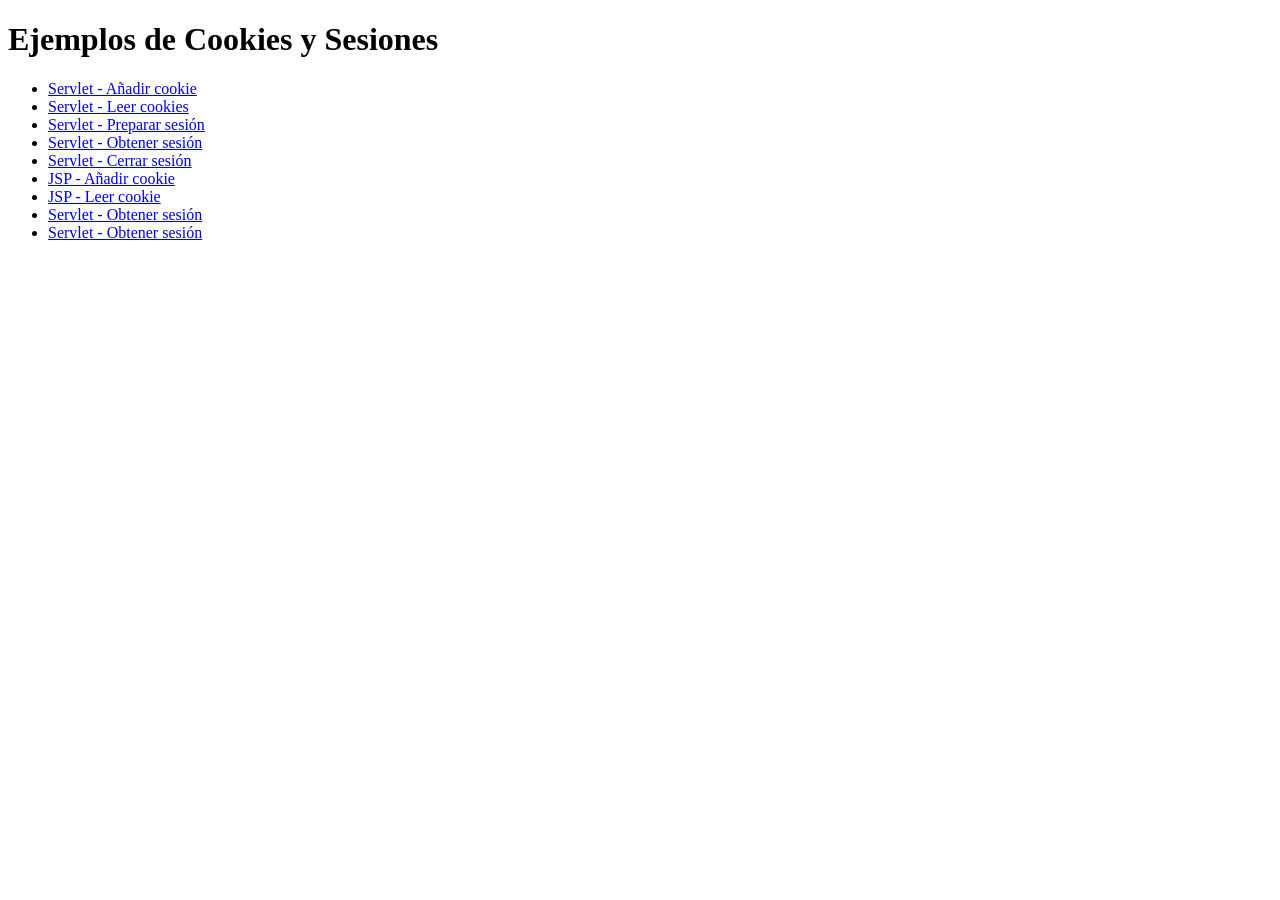
==== src/main/webapp/ejemplos/cookiesysesiones/menu.html @ 29e8eb79 "ejemplos cookie y sesion" ====
<!DOCTYPE html>
<html lang="es">
<head>
    <meta charset="UTF-8">
    <meta name="viewport" content="width=device-width, initial-scale=1.0">
    <title>Ejemplos de Cookies y Sesiones</title>
</head>
<body>
    <h1>Ejemplos de Cookies y Sesiones</h1>
    <ul>
        <li><a href="../../addcookieservlet">Servlet - Añadir cookie</a></li>
        <li><a href="../../getcookieservlet">Servlet - Leer cookies</a></li>
        <li><a href="../../setsessionservlet">Servlet - Preparar sesión</a></li>
        <li><a href="../../getsessionservlet">Servlet - Obtener sesión</a></li>
        <li><a href="../../logoutservlet">Servlet - Cerrar sesión</a></li>
        <li><a href="../../ejemplos/cookiesysesiones/addCookie.jsp">JSP - Añadir cookie</a></li>
        <li><a href="../../ejemplos/cookiesysesiones/getCookie.jsp">JSP - Leer cookie</a></li>
        <li><a href="../../getsessionservlet">Servlet - Obtener sesión</a></li>
        <li><a href="../../getsessionservlet">Servlet - Obtener sesión</a></li>
        
    </ul>
</body>
</html>
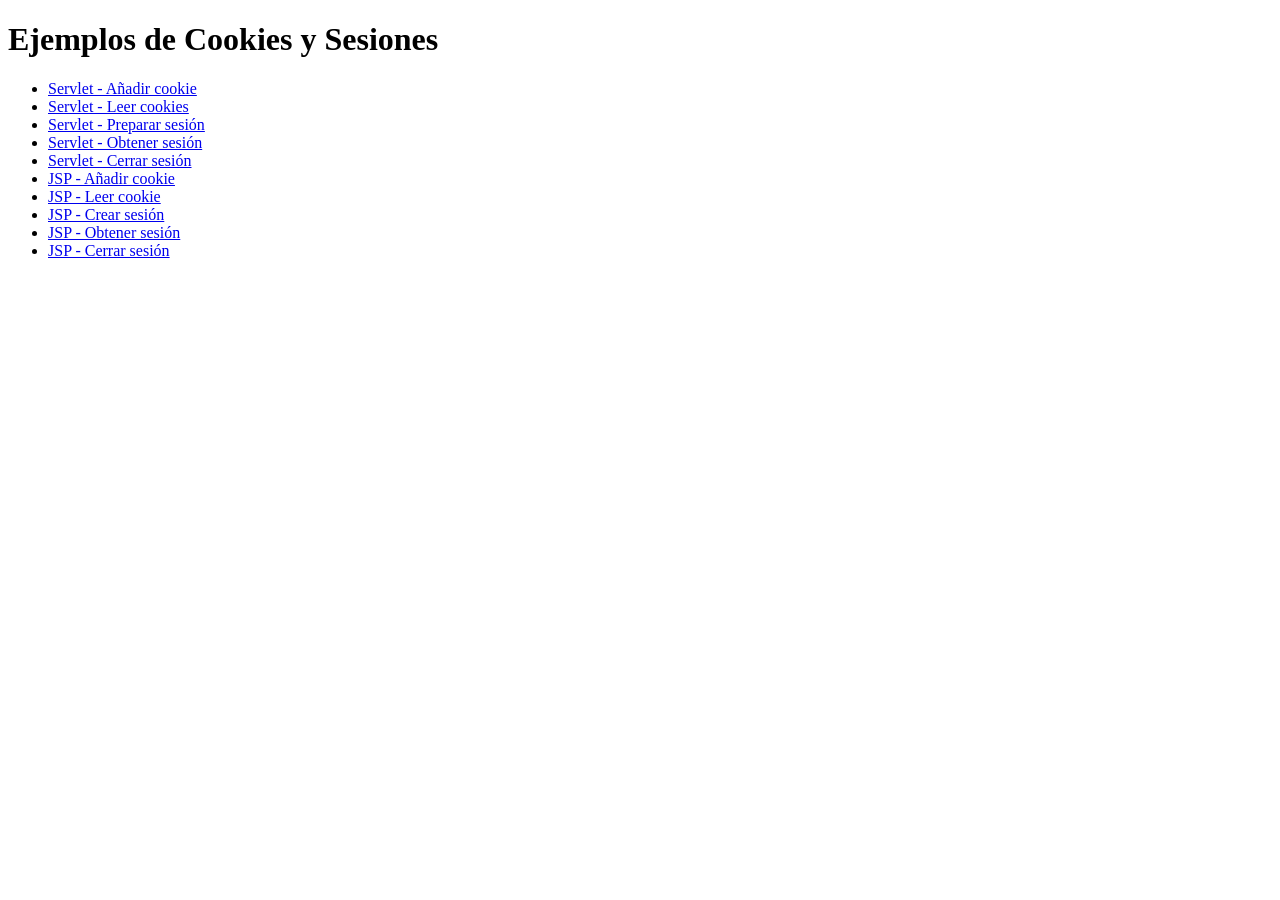
==== commit 5cb73508: "Ejemplos sesion jsp" ====
--- a/src/main/webapp/ejemplos/cookiesysesiones/menu.html
+++ b/src/main/webapp/ejemplos/cookiesysesiones/menu.html
@@ -15,8 +15,9 @@
         <li><a href="../../logoutservlet">Servlet - Cerrar sesión</a></li>
         <li><a href="../../ejemplos/cookiesysesiones/addCookie.jsp">JSP - Añadir cookie</a></li>
         <li><a href="../../ejemplos/cookiesysesiones/getCookie.jsp">JSP - Leer cookie</a></li>
-        <li><a href="../../getsessionservlet">Servlet - Obtener sesión</a></li>
-        <li><a href="../../getsessionservlet">Servlet - Obtener sesión</a></li>
+        <li><a href="../../ejemplos/cookiesysesiones/setSession.jsp">JSP - Crear sesión</a></li>
+        <li><a href="../../ejemplos/cookiesysesiones/getSession.jsp">JSP - Obtener sesión</a></li>
+        <li><a href="../../ejemplos/cookiesysesiones/logout.jsp">JSP - Cerrar sesión</a></li>
         
     </ul>
 </body>
